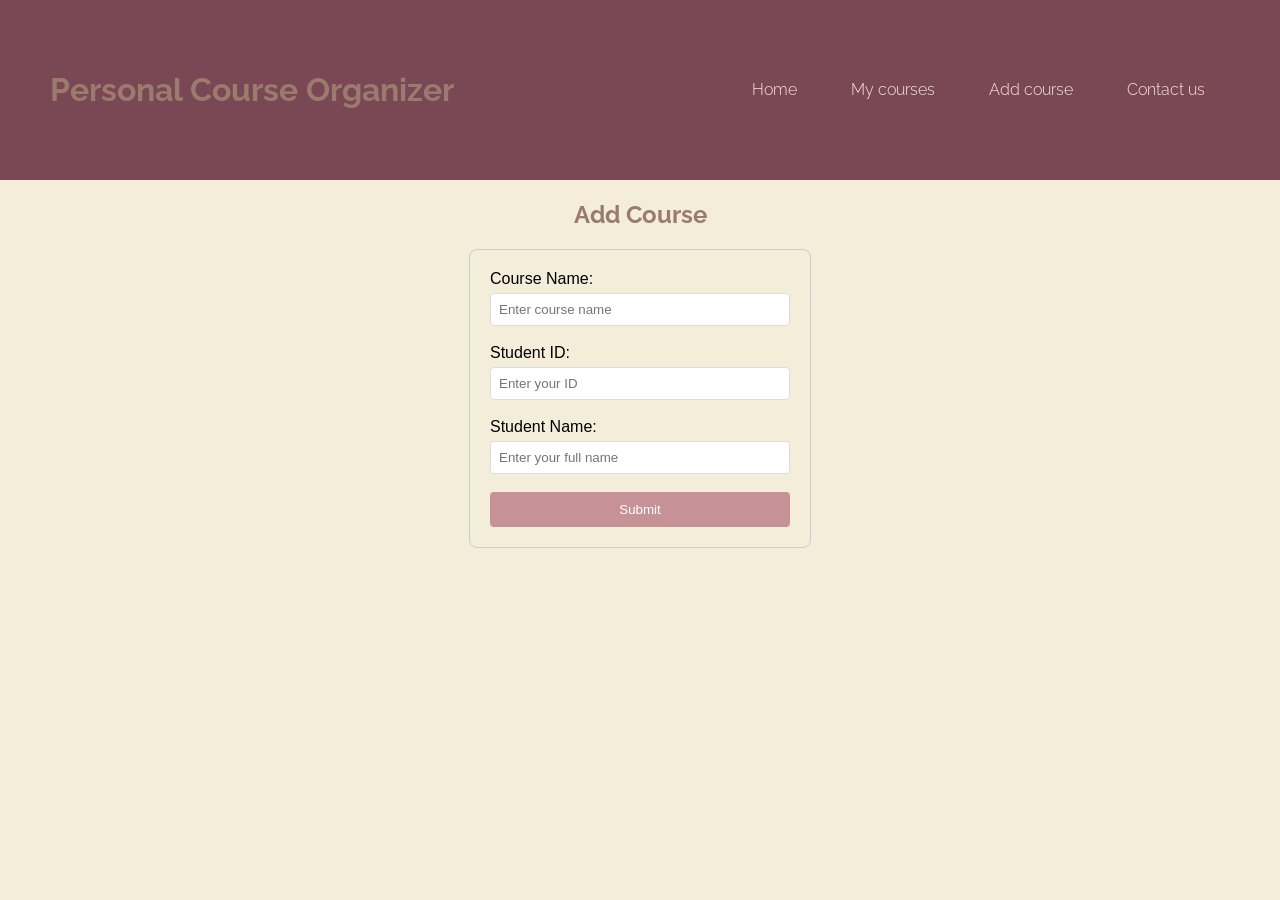
==== add_course.html @ 4d161e0d "janabadr-initial version" ====
<!DOCTYPE html>
<html lang="en">
<head>
    <meta charset="UTF-8">
    <meta name="viewport" content="width=device-width, initial-scale=1.0">
    <title>add course</title>
    <link rel= stylesheet href="style.css">
        <link rel="preconnect" href="https://fonts.googleapis.com">
<link rel="preconnect" href="https://fonts.gstatic.com" crossorigin>
<link href="https://fonts.googleapis.com/css2?family=Raleway:ital,wght@0,100..900;1,100..900&display=swap" rel="stylesheet">
</head>
<body>
  <header class="header">
            <h1 align="center"class=h1>Personal Course Organizer</h1>
            <!--first division for header links-->
            <nav class="headerlinks">
            <a href="home.html">Home</a>
            <a href="my_courses.html">My courses</a>
            <a href="add_course.html">Add course</a>
            <a href="contact_us.html">Contact us</a>
            </nav>
        </header> 
        <main>
        <h2 align="center"class="p">Add Course</h2>
        <form action="/submit-your-data" method="POST" class="form">
          <section>
  <label for="course-name">Course Name:</label><br>
  <input type="text" id="course-name" name="course_name" placeholder="Enter course name" required>
  <br><br>
          </section>
    
          <section>
  <label for="student-id">Student ID:</label><br>
  <input type="number" id="student-id" name="student_id" placeholder="Enter your ID" required>
  <br><br>
          </section>
         
          <section>
  <label for="student-name">Student Name:</label><br>
  <input type="text" id="student-name" name="student_name" placeholder="Enter your full name" required>
  <br><br>
          </section>

  <button type="submit">Submit</button>
</form>
        </main>
    
</body>
</html>
---- style.css ----
body{margin: 0;
    background-color:#F4EDDA;
     



  font-family: "Raleway", sans-serif;
  font-optical-sizing: auto;
  font-weight: 300;
  font-style: normal;


}








            .header{ background-color:#7A4854 ;
            display: flex;
             justify-content:space-between;
            align-items: center;
            padding: 50px 50px;
        
        
        
        }
            .h1{color:#9A7B6D;}
            .headerlinks a{
                color:antiquewhite;
                padding: 20px 25px;
                text-decoration:wavy;
                border-radius: 20px;
            }
            .headerlinks a:hover{
                color: #9A7B6D;
            }
             .main{
                color: #B65A4E;
                text-align: center;
                background-color:#F4EDDA;
                padding: 20px 50px;
                line-height: 1.6 ;
            
             }
             .search-input input{
                border-radius: 200px;
                outline: none;
                height: 30px;
                width:40;
                padding:0 15px;
                display: flex;
                width: fit-content;
                margin: 0 auto;
            }
                .search-input button{
                border-radius: 100px;
                background-color: #C79297;
                color: antiquewhite;
                outline: none;
                border: none;
                padding: 5px 40px;
                display: flex;
                width: fit-content;
                margin: 0 auto;

             }
             .search-input button:hover{
                background-color:#7A4854;

             }
            .footer1 h2{
                background-color:#7A4854;
                color:#9A7B6D;
                 text-align: center;
                 padding: 15px 0;
                 margin: 0;
                 font-size: 14px;
                 font-family: 'Poppins', sans-serif;
                 position: fixed; 
                 bottom: 0;
                 width: 100%;
                
            }
               .courses{
                color:#B65A4E;
               } 
               .table{
                table{ border-spacing:10px; border: 10px solid #7A4854 } 
th, td { padding: 20px 80px; text-align: left} 
td { border-top:0px solid  } 
tbody tr:nth-child(odd) { background-color:#F4EDDA }
tbody tr:nth-child(even){background-color: #C9ADA1;}
tbody{color:black;}
               }
               .firstrow{
                background-color: #C9ADA1;
               }
               form {
  max-width: 300px;
  margin: 20px auto;
  padding: 20px;
  border: 1px solid #ccc;
  border-radius: 8px;
  font-family: Arial, sans-serif;
}

input {
  width: 100%;
  padding: 8px;
  margin-top: 5px;
  border: 1px solid #ddd;
  border-radius: 4px;
  box-sizing: border-box; /* عشان الـ padding ميخربش العرض */
}

button {
  background-color: #C79297;
  color: white;
  padding: 10px 15px;
  border: none;
  border-radius: 4px;
  cursor: pointer;
  width: 100%;
}

button:hover {
  background-color: #7A4854;
}
        .p{
            color:#9A7B6D ;
        }
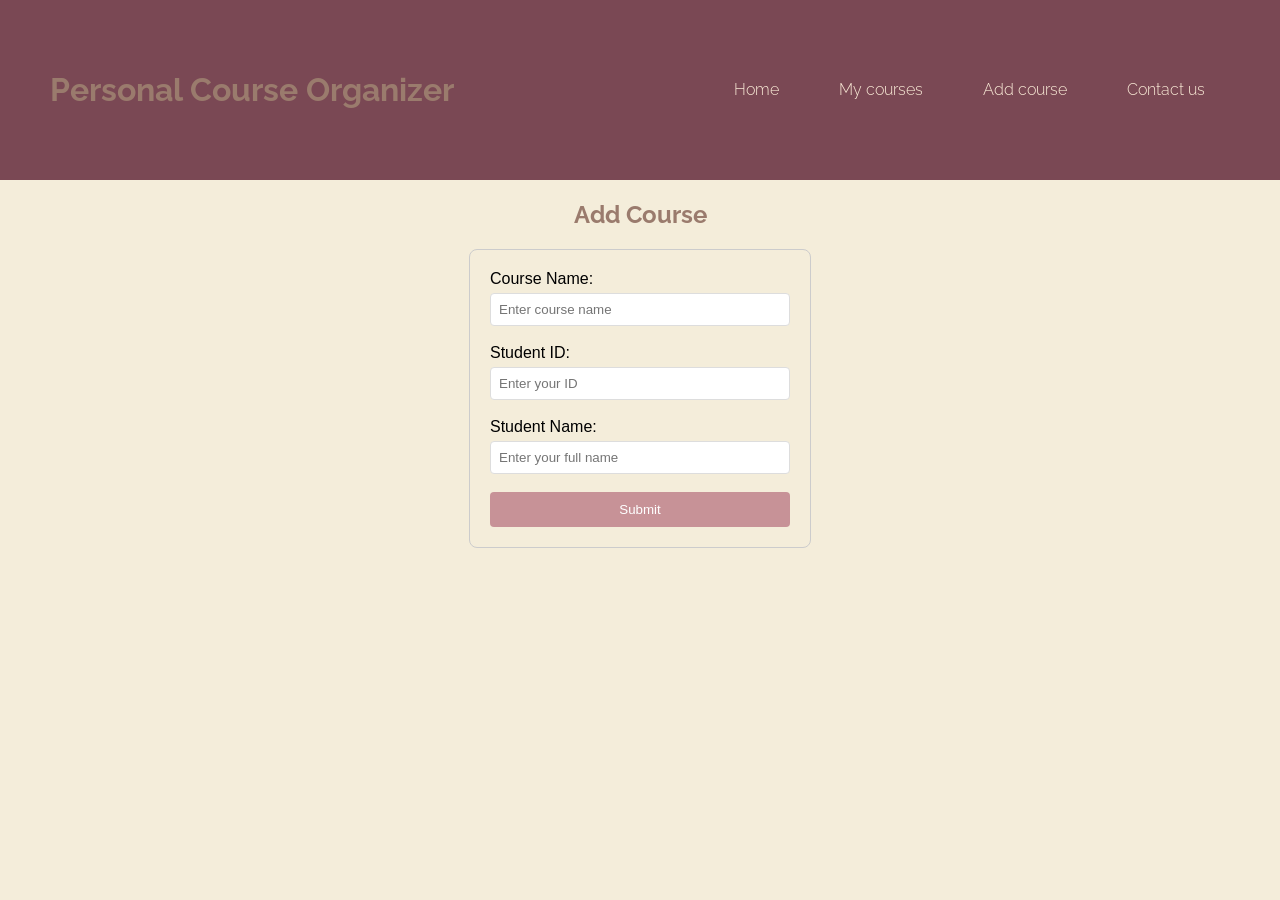
==== commit 0ad5dfbd: "janabadr454-updating all files" ====
--- a/add_course.html
+++ b/add_course.html
@@ -14,7 +14,7 @@
             <h1 align="center"class=h1>Personal Course Organizer</h1>
             <!--first division for header links-->
             <nav class="headerlinks">
-            <a href="home.html">Home</a>
+            <a href="index.html">Home</a>
             <a href="my_courses.html">My courses</a>
             <a href="add_course.html">Add course</a>
             <a href="contact_us.html">Contact us</a>
--- a/style.css
+++ b/style.css
@@ -7,10 +7,13 @@
   font-family: "Raleway", sans-serif;
   font-optical-sizing: auto;
   font-weight: 300;
-  font-style: normal;
-
-
-}
+  font-style: normal; 
+  padding-bottom:60px
+}
+
+
+
+
 
 
 
@@ -30,10 +33,20 @@
         }
             .h1{color:#9A7B6D;}
             .headerlinks a{
-                color:antiquewhite;
+              color:antiquewhite;
                 padding: 20px 25px;
                 text-decoration:wavy;
                 border-radius: 20px;
+            }
+            .headerlinks {
+                display: flex;
+                justify-content: center;
+                gap: 10px;
+                flex-wrap: nowrap;
+                overflow-x: auto;
+                white-space: nowrap;
+                flex-direction: row;
+
             }
             .headerlinks a:hover{
                 color: #9A7B6D;
@@ -44,13 +57,14 @@
                 background-color:#F4EDDA;
                 padding: 20px 50px;
                 line-height: 1.6 ;
+                padding: 20px;
             
              }
              .search-input input{
                 border-radius: 200px;
                 outline: none;
                 height: 30px;
-                width:40;
+                width:40%;
                 padding:0 15px;
                 display: flex;
                 width: fit-content;
@@ -80,22 +94,47 @@
                  margin: 0;
                  font-size: 14px;
                  font-family: 'Poppins', sans-serif;
-                 position: fixed; 
-                 bottom: 0;
                  width: 100%;
                 
             }
                .courses{
                 color:#B65A4E;
                } 
-               .table{
-                table{ border-spacing:10px; border: 10px solid #7A4854 } 
-th, td { padding: 20px 80px; text-align: left} 
-td { border-top:0px solid  } 
-tbody tr:nth-child(odd) { background-color:#F4EDDA }
-tbody tr:nth-child(even){background-color: #C9ADA1;}
-tbody{color:black;}
-               }
+              .table-container {
+  display: flex;
+  justify-content: center;
+}
+
+
+.table {
+  border-collapse: collapse;
+  width: 90%;
+  margin: 20px auto;
+
+  margin-left: auto;
+  margin-right: auto;
+
+
+}
+
+.table th, .table td {
+  border: 1px solid #7A4854;
+  padding: 10px;
+  text-align: center;
+}
+
+.table th {
+  background-color: #C9ADA1;
+}
+
+.table tbody tr:nth-child(odd) {
+  background-color: #F4EDDA;
+}
+
+.table tbody tr:nth-child(even) {
+  background-color: #C9ADA1;
+}
+
                .firstrow{
                 background-color: #C9ADA1;
                }
@@ -114,7 +153,7 @@
   margin-top: 5px;
   border: 1px solid #ddd;
   border-radius: 4px;
-  box-sizing: border-box; /* عشان الـ padding ميخربش العرض */
+  box-sizing: border-box; 
 }
 
 button {
@@ -132,5 +171,77 @@
 }
         .p{
             color:#9A7B6D ;
-        }    
-               +        }   
+
+@media (max-width: 768px) {
+
+  .header {
+    flex-direction: column;
+    text-align: center;
+  }
+
+  .headerlinks {
+    flex-direction: column;
+    align-items: center;
+  }
+
+  .search-input input{
+    width:80%
+  }
+  .search-input button {
+    width: 60%;
+  }
+
+
+  .table thead {
+    display: none;
+  }
+
+  .table, 
+  .table tbody, 
+  .table tr, 
+  .table td {
+    display: block;
+    width: 100%;
+    
+}
+.table {
+  margin-left: auto;
+  margin-right: auto;
+}
+
+
+
+
+  .table tr {
+    margin-bottom: 15px;
+    border: 1px solid #ccc;
+    padding: 10px;
+    border-radius: 10px;
+  }
+
+  .table td {
+    text-align: right;
+    padding-left: 50%;
+    position: relative;
+  }
+
+  .table td::before {
+    content: attr(data-label);
+    position: absolute;
+    left: 10px;
+    font-weight: bold;
+    color: #7A4854;
+  }
+}
+@media (max-width: 767px) {
+  .footer1 h2 {
+    position: relative;
+  }
+}
+@media (min-width: 768px) {
+  .footer1 h2 {
+    position: fixed;
+    bottom: 0;
+  }
+}
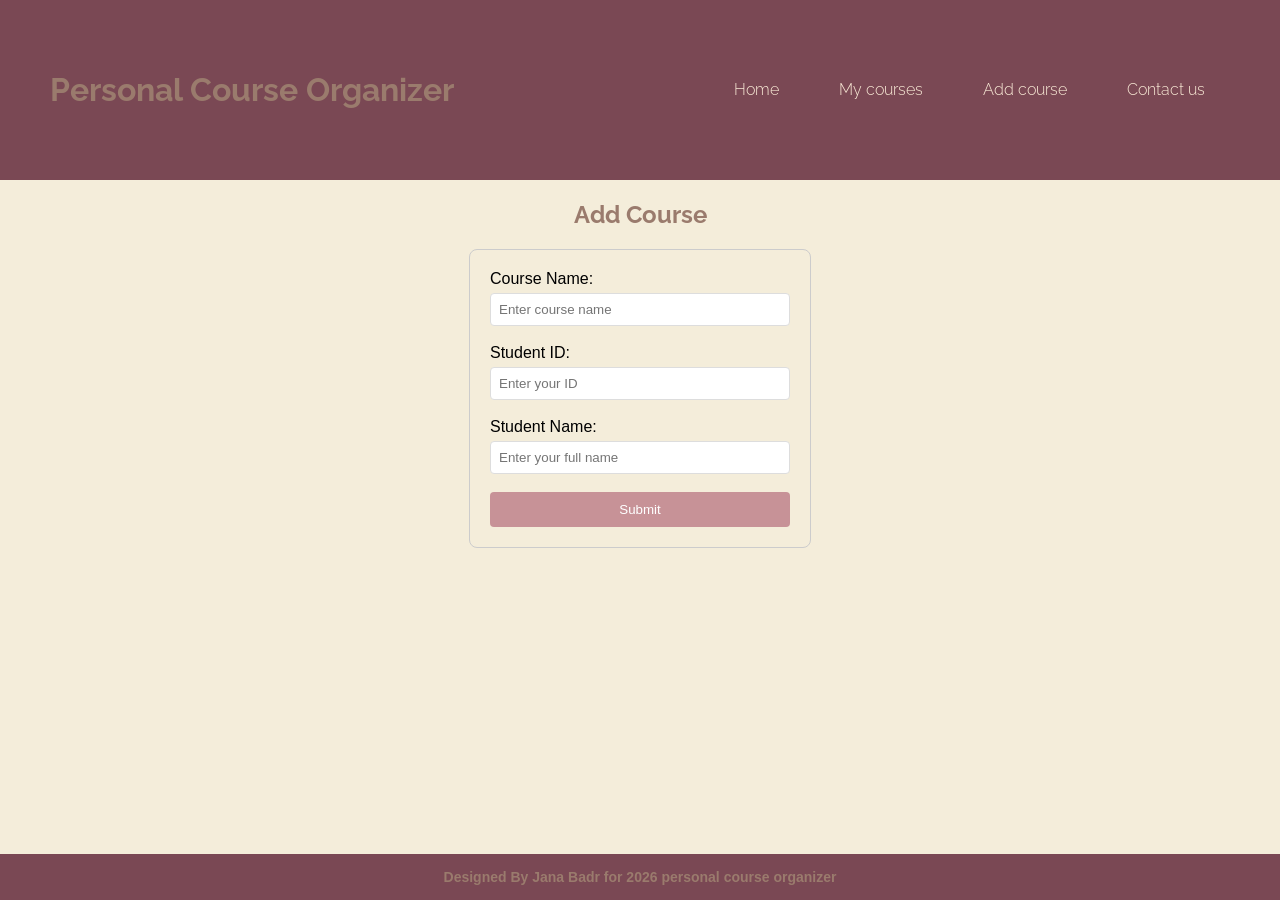
==== commit f11676fc: "janabadr454-update" ====
--- a/add_course.html
+++ b/add_course.html
@@ -44,6 +44,9 @@
   <button type="submit">Submit</button>
 </form>
         </main>
+        <footer class="footer1">
+            <h2> Designed By Jana Badr for 2026 personal course organizer</h2>
+        </footer>
     
 </body>
 </html>
--- a/style.css
+++ b/style.css
@@ -1,126 +1,111 @@
- body{margin: 0;
-    background-color:#F4EDDA;
-     
-
-
-
+body {
+  margin: 0;
+  background-color: #F4EDDA;
   font-family: "Raleway", sans-serif;
   font-optical-sizing: auto;
   font-weight: 300;
-  font-style: normal; 
-  padding-bottom:60px
-}
-
-
-
-
-
-
-
-
-
-
-
-
-            .header{ background-color:#7A4854 ;
-            display: flex;
-             justify-content:space-between;
-            align-items: center;
-            padding: 50px 50px;
-        
-        
-        
-        }
-            .h1{color:#9A7B6D;}
-            .headerlinks a{
-              color:antiquewhite;
-                padding: 20px 25px;
-                text-decoration:wavy;
-                border-radius: 20px;
-            }
-            .headerlinks {
-                display: flex;
-                justify-content: center;
-                gap: 10px;
-                flex-wrap: nowrap;
-                overflow-x: auto;
-                white-space: nowrap;
-                flex-direction: row;
-
-            }
-            .headerlinks a:hover{
-                color: #9A7B6D;
-            }
-             .main{
-                color: #B65A4E;
-                text-align: center;
-                background-color:#F4EDDA;
-                padding: 20px 50px;
-                line-height: 1.6 ;
-                padding: 20px;
-            
-             }
-             .search-input input{
-                border-radius: 200px;
-                outline: none;
-                height: 30px;
-                width:40%;
-                padding:0 15px;
-                display: flex;
-                width: fit-content;
-                margin: 0 auto;
-            }
-                .search-input button{
-                border-radius: 100px;
-                background-color: #C79297;
-                color: antiquewhite;
-                outline: none;
-                border: none;
-                padding: 5px 40px;
-                display: flex;
-                width: fit-content;
-                margin: 0 auto;
-
-             }
-             .search-input button:hover{
-                background-color:#7A4854;
-
-             }
-            .footer1 h2{
-                background-color:#7A4854;
-                color:#9A7B6D;
-                 text-align: center;
-                 padding: 15px 0;
-                 margin: 0;
-                 font-size: 14px;
-                 font-family: 'Poppins', sans-serif;
-                 width: 100%;
-                
-            }
-               .courses{
-                color:#B65A4E;
-               } 
-              .table-container {
+  font-style: normal;
+  padding-bottom: 60px;
+}
+
+.header {
+  background-color: #7A4854;
+  display: flex;
+  justify-content: space-between;
+  align-items: center;
+  padding: 50px 50px;
+}
+
+.h1 {
+  color: #9A7B6D;
+}
+
+.headerlinks a {
+  color: antiquewhite;
+  padding: 20px 25px;
+  text-decoration: none;
+  border-radius: 20px;
+  transition: color 0.3s ease, background-color 0.3s ease;
+}
+
+.headerlinks {
   display: flex;
   justify-content: center;
-}
-
+  gap: 10px;
+  flex-wrap: nowrap;
+  overflow-x: auto;
+  white-space: nowrap;
+  flex-direction: row;
+}
+
+.headerlinks a:hover {
+  color: #9A7B6D;
+}
+
+.main {
+  color: #B65A4E;
+  text-align: center;
+  background-color: #F4EDDA;
+  padding: 20px 50px;
+  line-height: 1.6;
+}
+
+.search-input input {
+  border-radius: 200px;
+  outline: none;
+  height: 30px;
+  width: 30%;
+  padding: 0 15px;
+  margin: 0 auto;
+}
+
+.search-input button {
+  border-radius: 8px;
+  padding: 10px 20px;
+  font-size: 16px;
+  background-color: #C79297;
+  color: antiquewhite;
+  outline: none;
+  border: none;
+  padding:5px 30px ;
+  margin: 0 auto;
+  width: 20%;
+}
+
+.footer1 h2 {
+  background-color: #7A4854;
+  color: #9A7B6D;
+  text-align: center;
+  padding: 15px 0;
+  margin: 0;
+  font-size: 14px;
+  font-family: 'Poppins', sans-serif;
+  width: 100%;
+}
+
+.courses {
+  color: #B65A4E;
+}
+
+.table-container {
+  display: flex;
+  justify-content: center;
+  overflow-x: auto;
+  -webkit-overflow-scrolling: touch;
+  max-width: 100%;
+}
 
 .table {
   border-collapse: collapse;
-  width: 90%;
   margin: 20px auto;
-
-  margin-left: auto;
-  margin-right: auto;
-
-
+  width: 70%;
+  max-width: 900px;
 }
 
 .table th, .table td {
-  border: 1px solid #7A4854;
   padding: 10px;
   text-align: center;
+  border: 0;
 }
 
 .table th {
@@ -135,10 +120,11 @@
   background-color: #C9ADA1;
 }
 
-               .firstrow{
-                background-color: #C9ADA1;
-               }
-               form {
+.firstrow {
+  background-color: #C9ADA1;
+}
+
+form {
   max-width: 300px;
   margin: 20px auto;
   padding: 20px;
@@ -153,7 +139,7 @@
   margin-top: 5px;
   border: 1px solid #ddd;
   border-radius: 4px;
-  box-sizing: border-box; 
+  box-sizing: border-box;
 }
 
 button {
@@ -169,12 +155,11 @@
 button:hover {
   background-color: #7A4854;
 }
-        .p{
-            color:#9A7B6D ;
-        }   
-
+
+.p {
+  color: #9A7B6D;
+}
 @media (max-width: 768px) {
-
   .header {
     flex-direction: column;
     text-align: center;
@@ -185,45 +170,38 @@
     align-items: center;
   }
 
-  .search-input input{
-    width:80%
-  }
-  .search-input button {
-    width: 60%;
-  }
-
+  .search-input input {
+    width: 50%;
+  }
+
+  .search-btn {
+    padding: 10px 20px;
+    font-size: 16px;
+    border-radius: 8px;
+    background-color: #7A4854;
+    color: antiquewhite;
+    width: 80%;
+    min-width: 120px;
+    text-align: center;
+  }
 
   .table thead {
     display: none;
   }
 
-  .table, 
-  .table tbody, 
-  .table tr, 
-  .table td {
+  .table tr {
     display: block;
-    width: 100%;
-    
-}
-.table {
-  margin-left: auto;
-  margin-right: auto;
-}
-
-
-
-
-  .table tr {
     margin-bottom: 15px;
-    border: 1px solid #ccc;
+    border-radius: 10px;
     padding: 10px;
-    border-radius: 10px;
   }
 
   .table td {
     text-align: right;
     padding-left: 50%;
     position: relative;
+    display: block;
+    width: 100%;
   }
 
   .table td::before {
@@ -233,15 +211,42 @@
     font-weight: bold;
     color: #7A4854;
   }
-}
-@media (max-width: 767px) {
+
   .footer1 h2 {
     position: relative;
   }
 }
-@media (min-width: 768px) {
+@media (min-width: 769px) {
+  .search-btn {
+    padding: 4px 10px;
+    font-size: 12px;
+    width: 10%;
+  }
+
+  .table {
+    display: table !important;
+    width: 70% !important;
+    margin: 20px auto !important;
+    border-collapse: collapse !important;
+  }
+
+  .table thead {
+    display: table-header-group !important;
+  }
+
+  .table tr {
+    display: table-row !important;
+  }
+
+  .table td, .table th {
+    display: table-cell !important;
+    text-align: center !important;
+    padding: 10px !important;
+    border: none;
+  }
+
   .footer1 h2 {
     position: fixed;
     bottom: 0;
   }
-}+}
